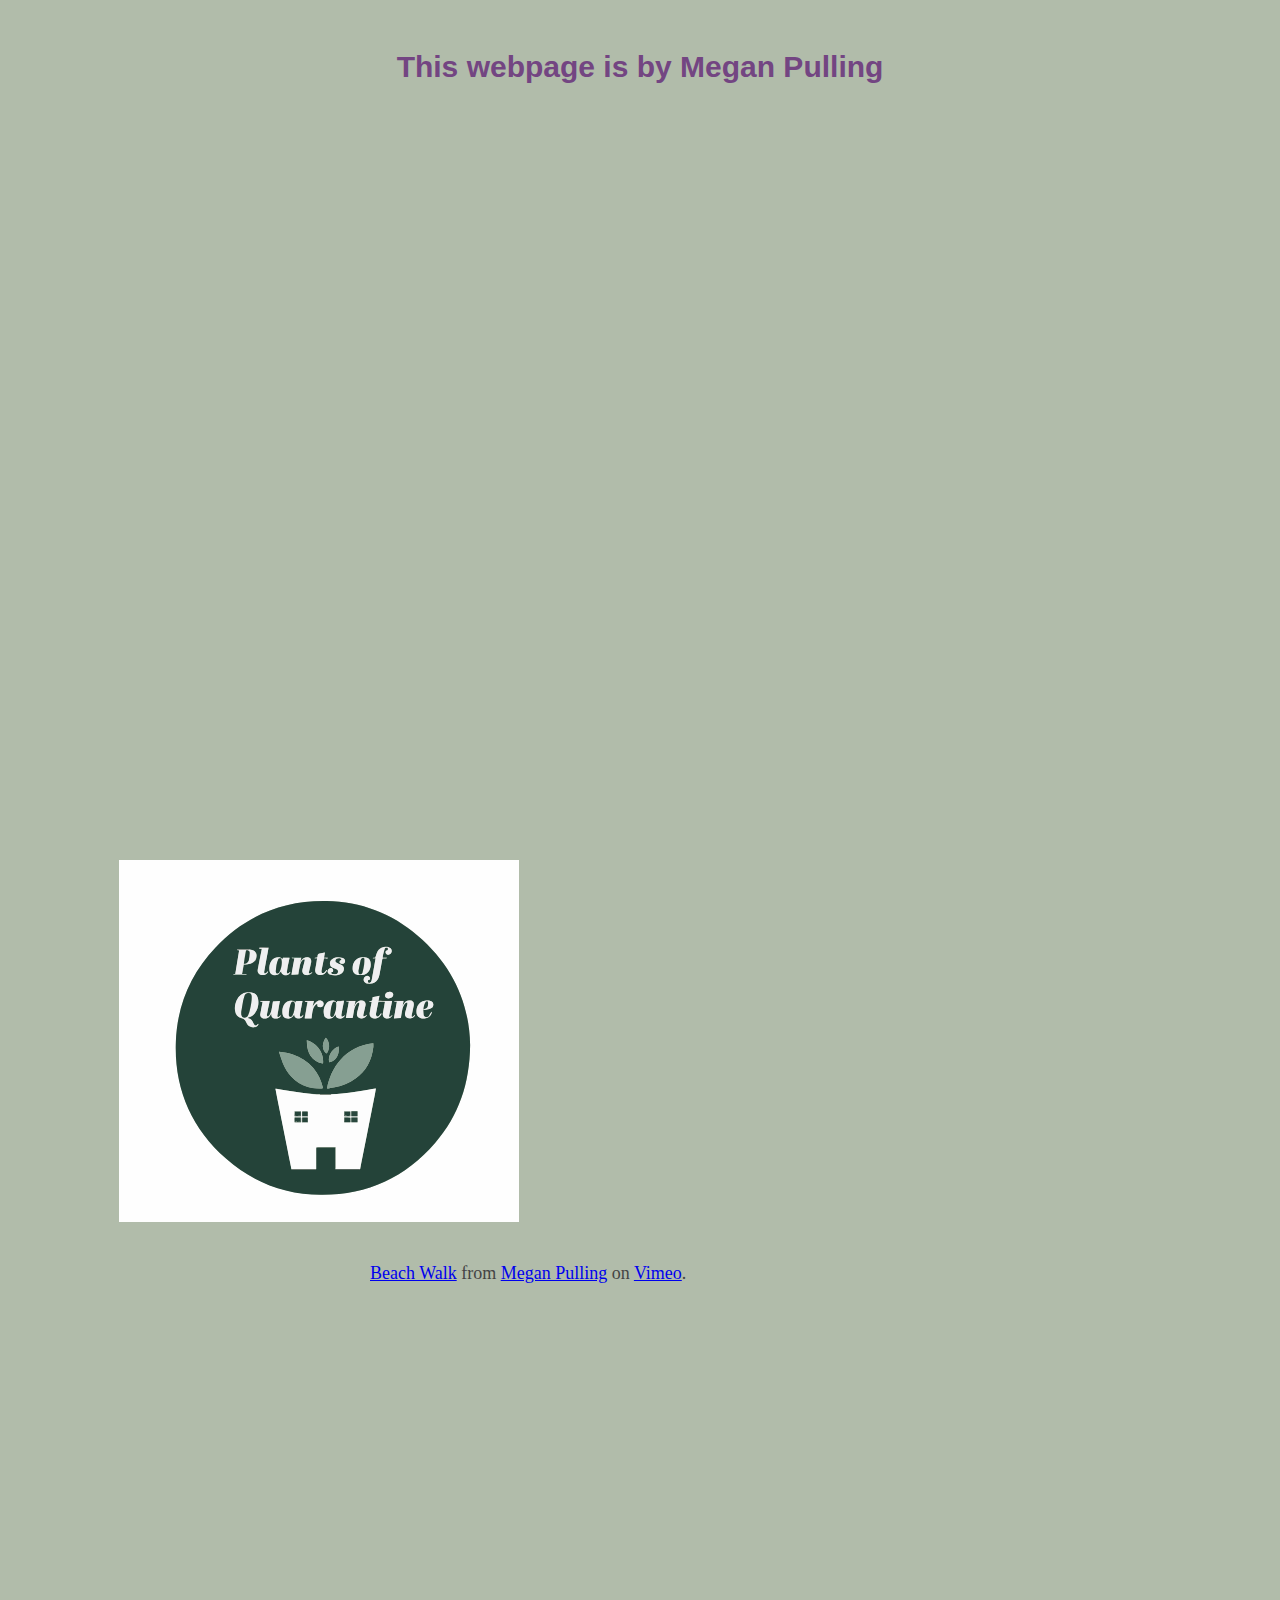
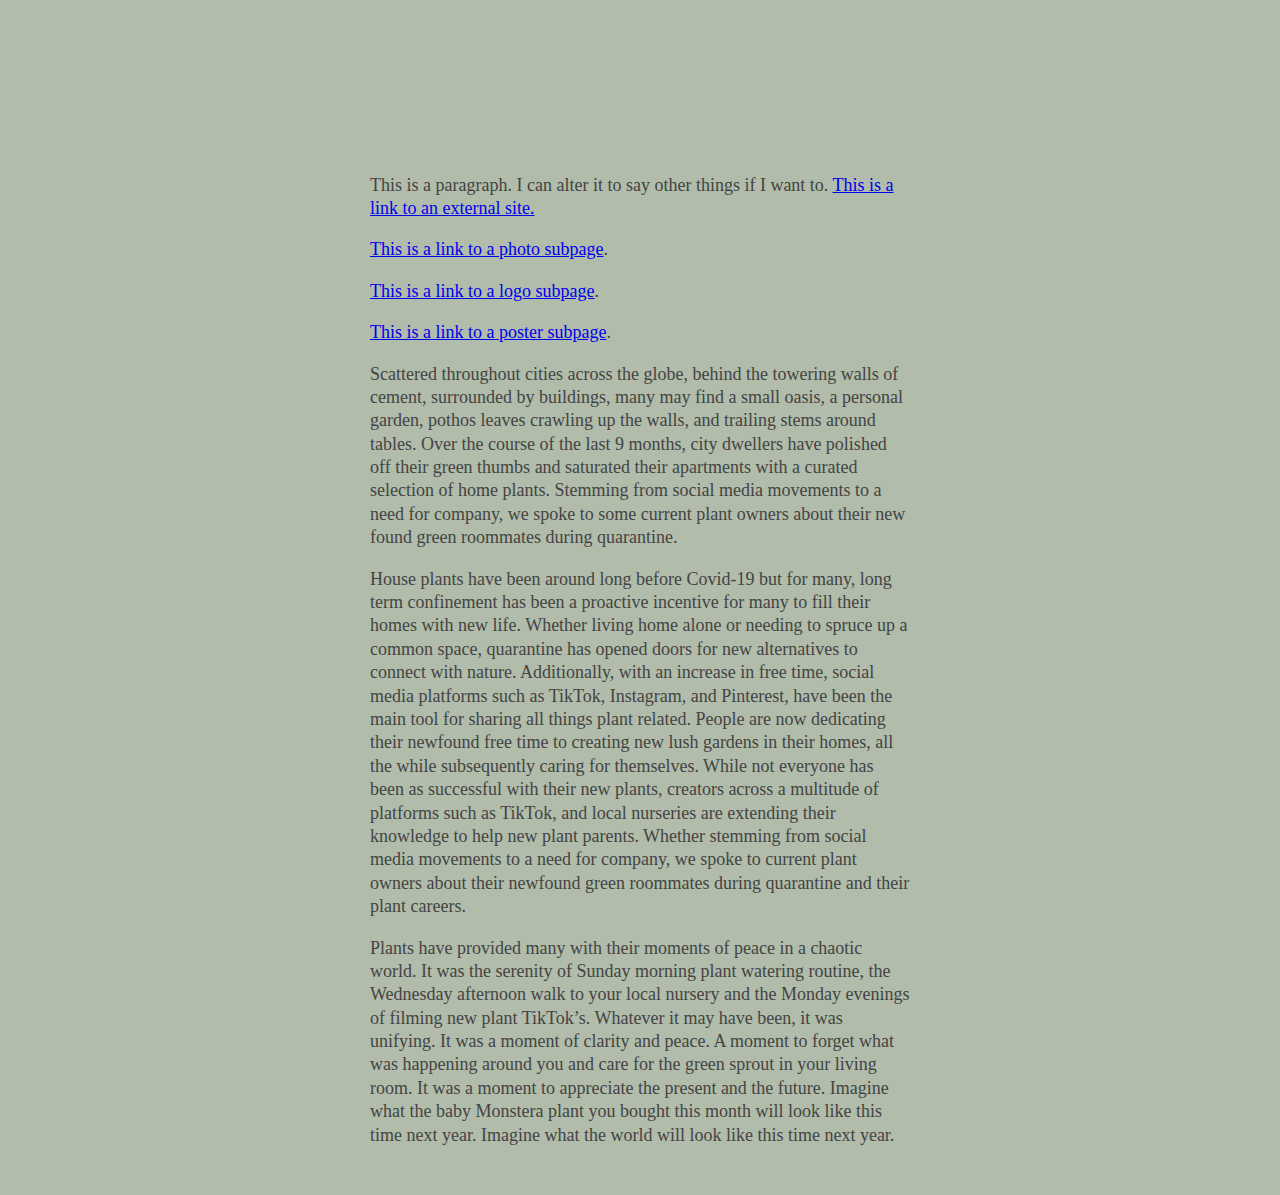
==== index.html @ 316d6d26 "Add files via upload" ====
<!DOCTYPE html>
<html lang="en">

	<head>
		<meta charset="utf-8" />
		<meta name="viewport" content="width=device-width, initial-scale=1.0" />
		<title>Megan Pulling’s Homepage for Journalism Design Toolkit</title>
		<link rel="stylesheet" href="styles.css" type="text/css" />
	</head>

	<body>

		<h1 class="main-hed">This webpage is by Megan Pulling</h1>
		
		<a href="https://journalismdesign.com/"><img class="logo" src="PoQlogo.svg"></a>
	
	<iframe src="https://player.vimeo.com/video/486918667" width="640" height="1138" frameborder="0" allow="autoplay; fullscreen" allowfullscreen></iframe>
<p><a href="https://vimeo.com/486918667">Beach Walk</a> from <a href="https://vimeo.com/user128437522">Megan Pulling</a> on <a href="https://vimeo.com">Vimeo</a>.</p> 
	
	<iframe src="https://www.google.com/maps/embed?pb=!1m18!1m12!1m3!1d102977.58082554644!2d-121.85495292720074!3d36.238293907433196!2m3!1f0!2f0!3f0!3m2!1i1024!2i768!4f13.1!3m3!1m2!1s0x808de8a7780e4d77%3A0x37e8d859caefac61!2sBig%20Sur%2C%20CA!5e0!3m2!1sen!2sus!4v1607019388094!5m2!1sen!2sus" width="600" height="450" frameborder="0" style="border:0;" allowfullscreen="" aria-hidden="false" tabindex="0"></iframe> 
		
		<p>
		This is a paragraph. I can alter it to say other things if I want to. 
		<a href="https://journalismdesign.com/"> This is a link to an external site. </a> 
		</p>

		<p>
		<a href="photosubpage.html"> This is a link to a photo subpage</a>.
		</p> 
		
		<p>
		<a href="logosubpage.html"> This is a link to a logo subpage</a>.
		</p>
		
		<p>
		<a href="postersubpage.html"> This is a link to a poster subpage</a>.
		</p>
		
		<p>
		Scattered throughout cities across the globe, behind the towering walls of cement, surrounded by buildings, many may find a small oasis, a personal garden, pothos leaves crawling up the walls, and trailing stems around tables. Over the course of the last 9 months, city dwellers have polished off their green thumbs and saturated their apartments with a curated selection of home plants. Stemming from social media movements to a need for company, we spoke to some current plant owners about their new found green roommates during quarantine.
		</p>

		<p>
		House plants have been around long before Covid-19 but for many, long term confinement has been a proactive incentive for many to fill their homes with new life. Whether living home alone or needing to spruce up a common space, quarantine has opened doors for new alternatives to connect with nature. Additionally, with an increase in free time, social media platforms such as TikTok, Instagram, and Pinterest, have been the main tool for sharing all things plant related. People are now dedicating their newfound free time to creating new lush gardens in their homes, all the while subsequently caring for themselves. While not everyone has been as successful with their new plants, creators across a multitude of platforms such as TikTok, and local nurseries are extending their knowledge to help new plant parents. Whether stemming from social media movements to a need for company, we spoke to current plant owners about their newfound green roommates during quarantine and their plant careers.
		</p>

<p>
		Plants have provided many with their moments of peace in a chaotic world. It was the serenity of Sunday morning plant watering routine, the Wednesday afternoon walk to your local nursery and the Monday evenings of filming new plant TikTok’s. Whatever it may have been, it was unifying. It was a moment of clarity and peace. A moment to forget what was happening around you and care for the green sprout in your living room. It was a moment to appreciate the present and the future. Imagine what the baby Monstera plant you bought this month will look like this time next year. Imagine what the world will look like this time next year. 
		</p>	
		
		</body>

</html>
---- styles.css ----
body {
	background-color: #b1bcaa;
	margin: 2em auto;
	font-size: 10px;
	padding: 1em;
	text-align: center;
	font-family: "Helvetica Neue", "Helvetica", "Arial", sans-serif;
}

h1 {
	color: #734582;
	font-size: 3em;
}

p {
	font-family: "Times New Roman", serif;
	color: #444;
	max-width: 30em;
	width: 100%;
	text-align: left;
	margin: 1em auto 1em auto;
	font-size: 1.8em;
	line-height: 1.3;
	}

img.logo {
	width: 100%;
	height: auto;
	max-width: 40em;
	max-height: 40em;
	margin: 2em auto;
}
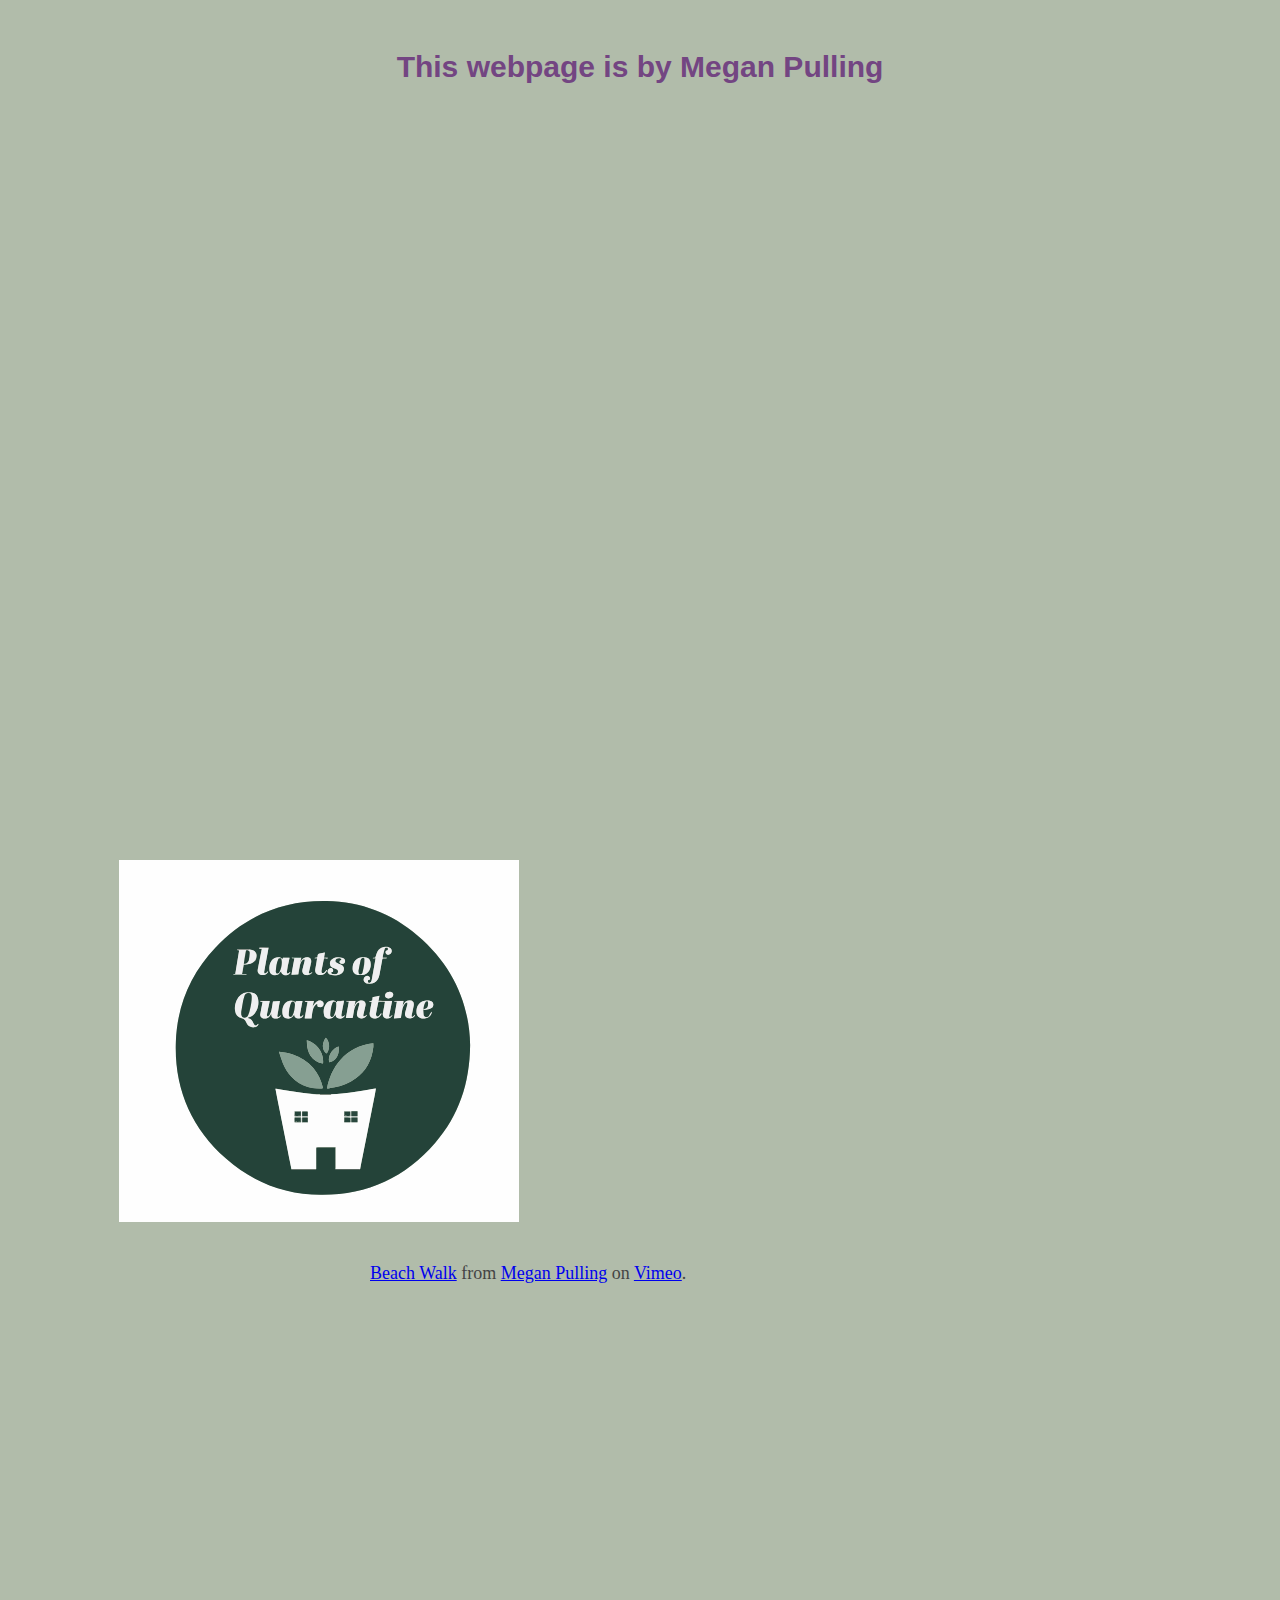
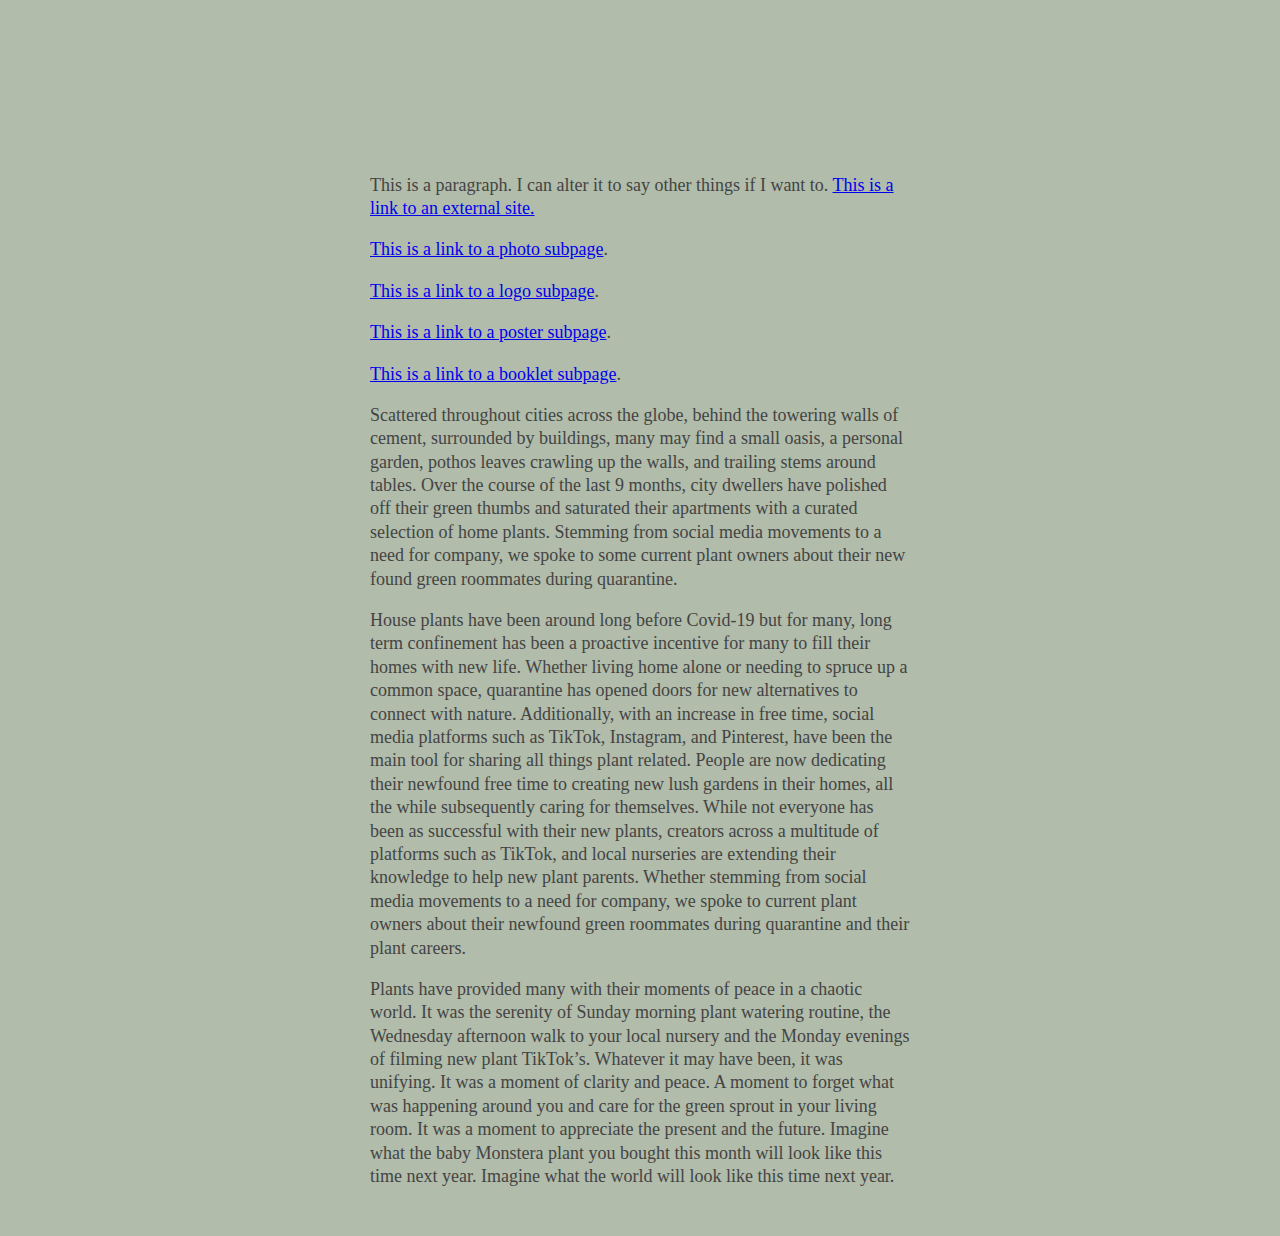
==== commit e93a0572: "Add files via upload" ====
--- a/index.html
+++ b/index.html
@@ -37,6 +37,10 @@
 		</p>
 		
 		<p>
+		<a href="bigbooklet.html"> This is a link to a booklet subpage</a>.
+		</p> 
+		
+		<p>
 		Scattered throughout cities across the globe, behind the towering walls of cement, surrounded by buildings, many may find a small oasis, a personal garden, pothos leaves crawling up the walls, and trailing stems around tables. Over the course of the last 9 months, city dwellers have polished off their green thumbs and saturated their apartments with a curated selection of home plants. Stemming from social media movements to a need for company, we spoke to some current plant owners about their new found green roommates during quarantine.
 		</p>
 
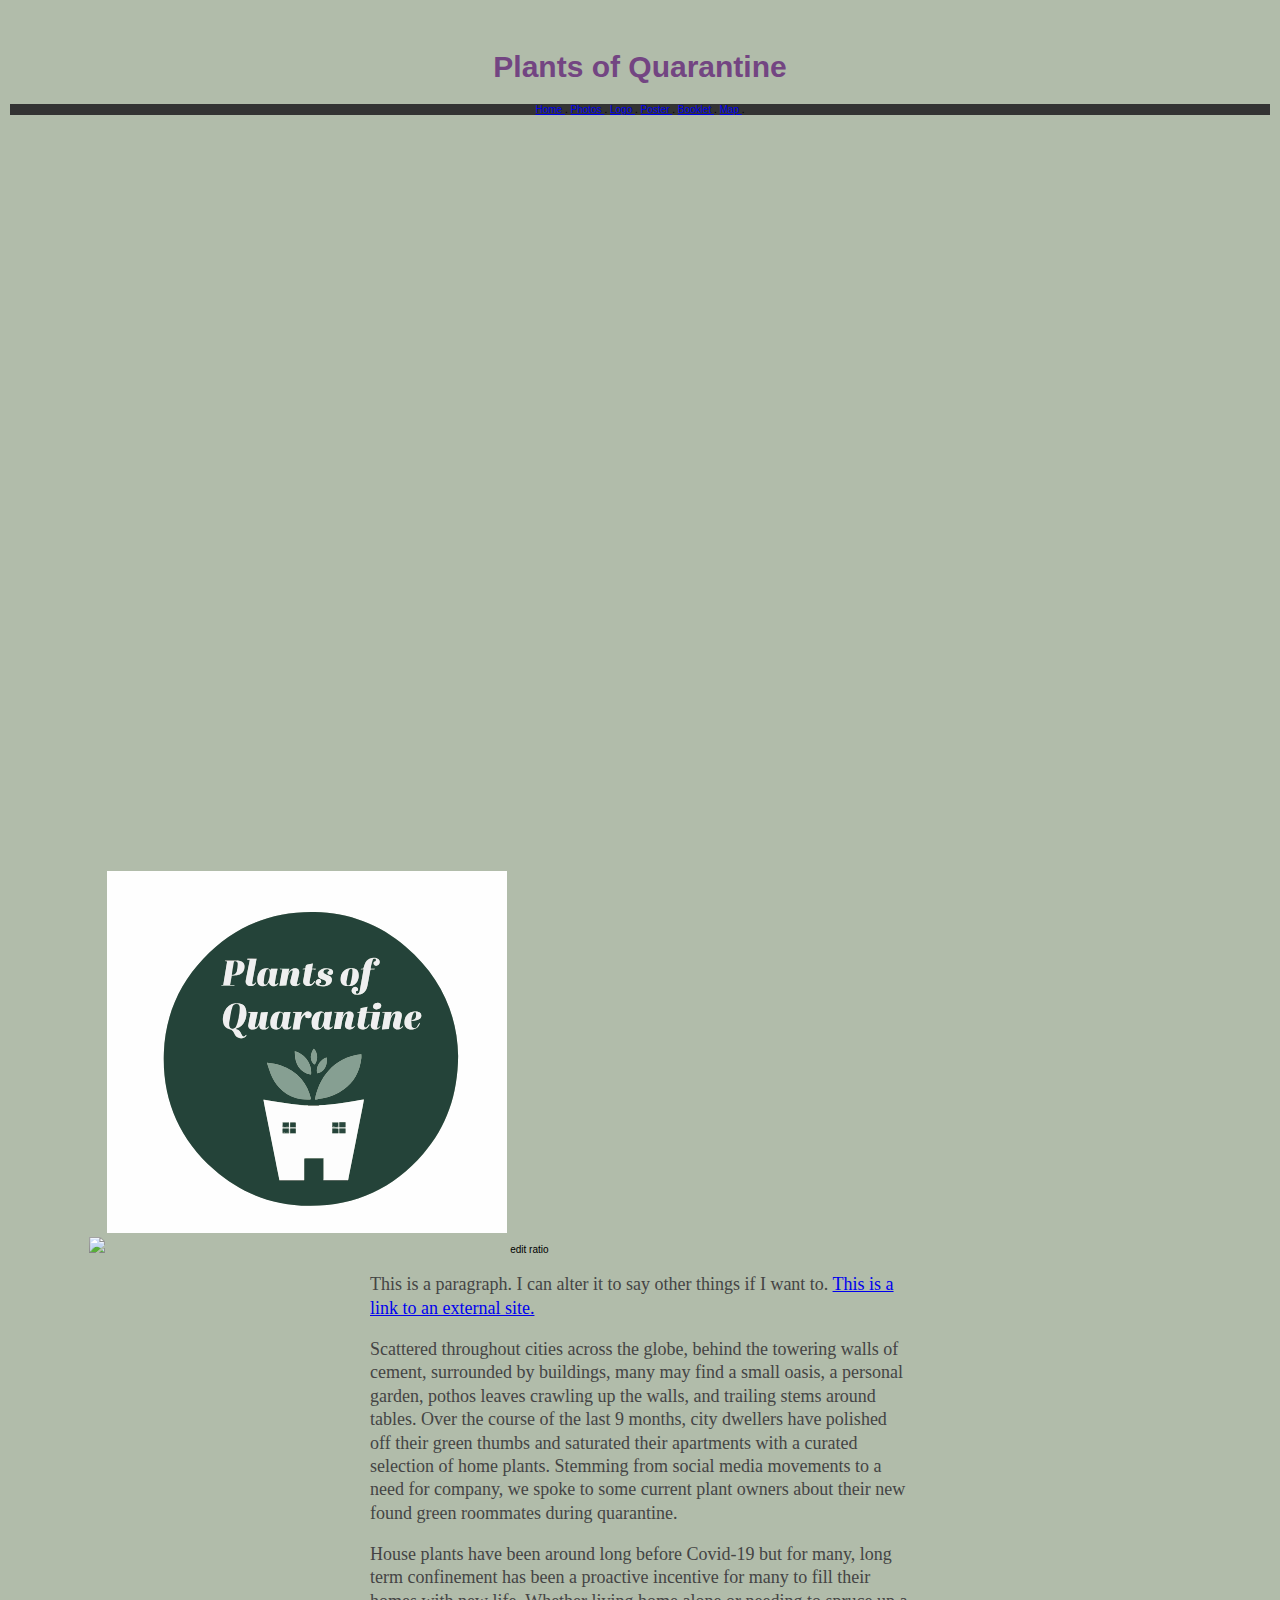
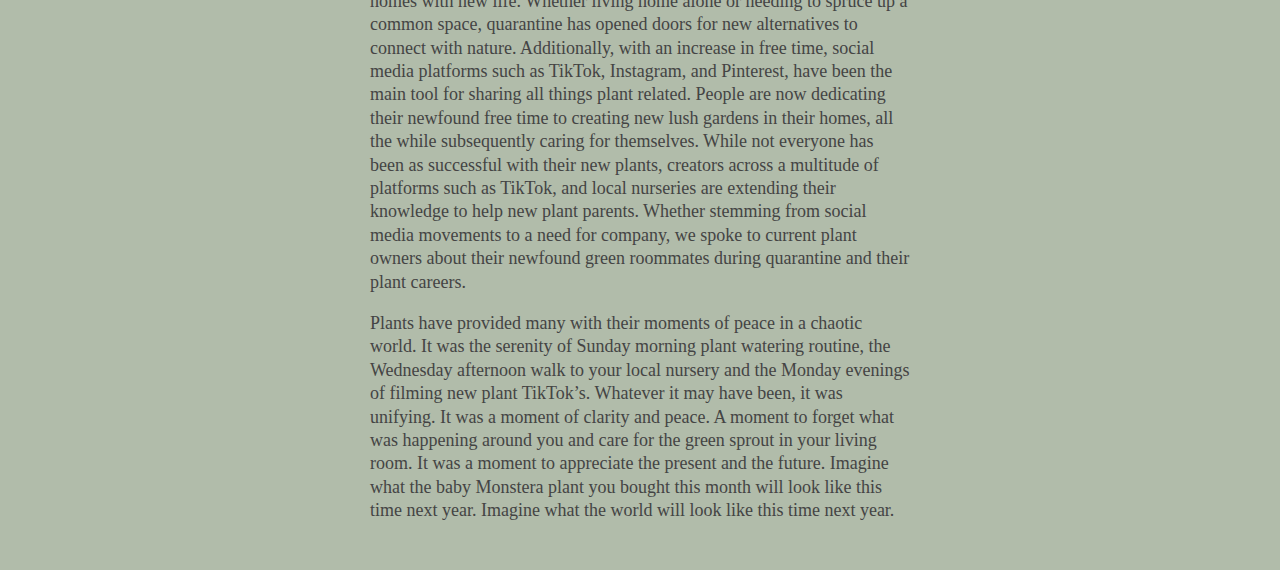
==== commit 7480aefc: "Add files via upload" ====
--- a/index.html
+++ b/index.html
@@ -4,41 +4,42 @@
 	<head>
 		<meta charset="utf-8" />
 		<meta name="viewport" content="width=device-width, initial-scale=1.0" />
-		<title>Megan Pulling’s Homepage for Journalism Design Toolkit</title>
+		<title>Megan Pulling’s Homepage for Journalism Design Toolkit </title>
 		<link rel="stylesheet" href="styles.css" type="text/css" />
 	</head>
 
+
 	<body>
+	
 
-		<h1 class="main-hed">This webpage is by Megan Pulling</h1>
+		<h1 class="main-hed"> Plants of Quarantine </h1>
 		
-		<a href="https://journalismdesign.com/"><img class="logo" src="PoQlogo.svg"></a>
+		
+	<div class="topnav">
+	<a href="index.html"> Home </a>.
+  	<a href="photosubpage.html"> Photos </a>.
+ 	<a href="logosubpage.html"> Logo </a>.
+  	<a href="postersubpage.html"> Poster </a>.
+ 	<a href="bigbooklet.html"> Booklet </a>.
+ 	<a href="map.html"> Map </a>.
+	</div>
 	
+		<img class="portrait" src="SelfPortrait1.jpg">
+		
+		<img class="logo" src="PoQlogo.svg">
+		
+edit ratio
 	<iframe src="https://player.vimeo.com/video/486918667" width="640" height="1138" frameborder="0" allow="autoplay; fullscreen" allowfullscreen></iframe>
-<p><a href="https://vimeo.com/486918667">Beach Walk</a> from <a href="https://vimeo.com/user128437522">Megan Pulling</a> on <a href="https://vimeo.com">Vimeo</a>.</p> 
+
 	
-	<iframe src="https://www.google.com/maps/embed?pb=!1m18!1m12!1m3!1d102977.58082554644!2d-121.85495292720074!3d36.238293907433196!2m3!1f0!2f0!3f0!3m2!1i1024!2i768!4f13.1!3m3!1m2!1s0x808de8a7780e4d77%3A0x37e8d859caefac61!2sBig%20Sur%2C%20CA!5e0!3m2!1sen!2sus!4v1607019388094!5m2!1sen!2sus" width="600" height="450" frameborder="0" style="border:0;" allowfullscreen="" aria-hidden="false" tabindex="0"></iframe> 
 		
 		<p>
 		This is a paragraph. I can alter it to say other things if I want to. 
 		<a href="https://journalismdesign.com/"> This is a link to an external site. </a> 
 		</p>
 
-		<p>
-		<a href="photosubpage.html"> This is a link to a photo subpage</a>.
-		</p> 
+
 		
-		<p>
-		<a href="logosubpage.html"> This is a link to a logo subpage</a>.
-		</p>
-		
-		<p>
-		<a href="postersubpage.html"> This is a link to a poster subpage</a>.
-		</p>
-		
-		<p>
-		<a href="bigbooklet.html"> This is a link to a booklet subpage</a>.
-		</p> 
 		
 		<p>
 		Scattered throughout cities across the globe, behind the towering walls of cement, surrounded by buildings, many may find a small oasis, a personal garden, pothos leaves crawling up the walls, and trailing stems around tables. Over the course of the last 9 months, city dwellers have polished off their green thumbs and saturated their apartments with a curated selection of home plants. Stemming from social media movements to a need for company, we spoke to some current plant owners about their new found green roommates during quarantine.
--- a/styles.css
+++ b/styles.css
@@ -29,4 +29,33 @@
 	max-width: 40em;
 	max-height: 40em;
 	margin: 2em auto;
-}+	text-align: center;
+}
+
+
+.Webpage by Megan Pulling {
+  background-color: #F1F1F1;
+  text-align: center;
+  padding: 20px;
+} 
+
+
+
+.topnav {
+  overflow: hidden;
+  background-color: #333;
+}
+
+<a href="photosubpage.html">photo subpage</a>
+<a href="logosubpage.html">logo subpage</a> 
+<a href="postersubpage.html">poster subpage</a>.
+<a href="bigbooklet.html">booklet subpage</a>
+.topnav a {
+  float: left;
+  display: block;
+  color: #f2f2f2;
+  text-align: center;
+  padding: 14px 16px;
+  text-decoration: none;
+}
+
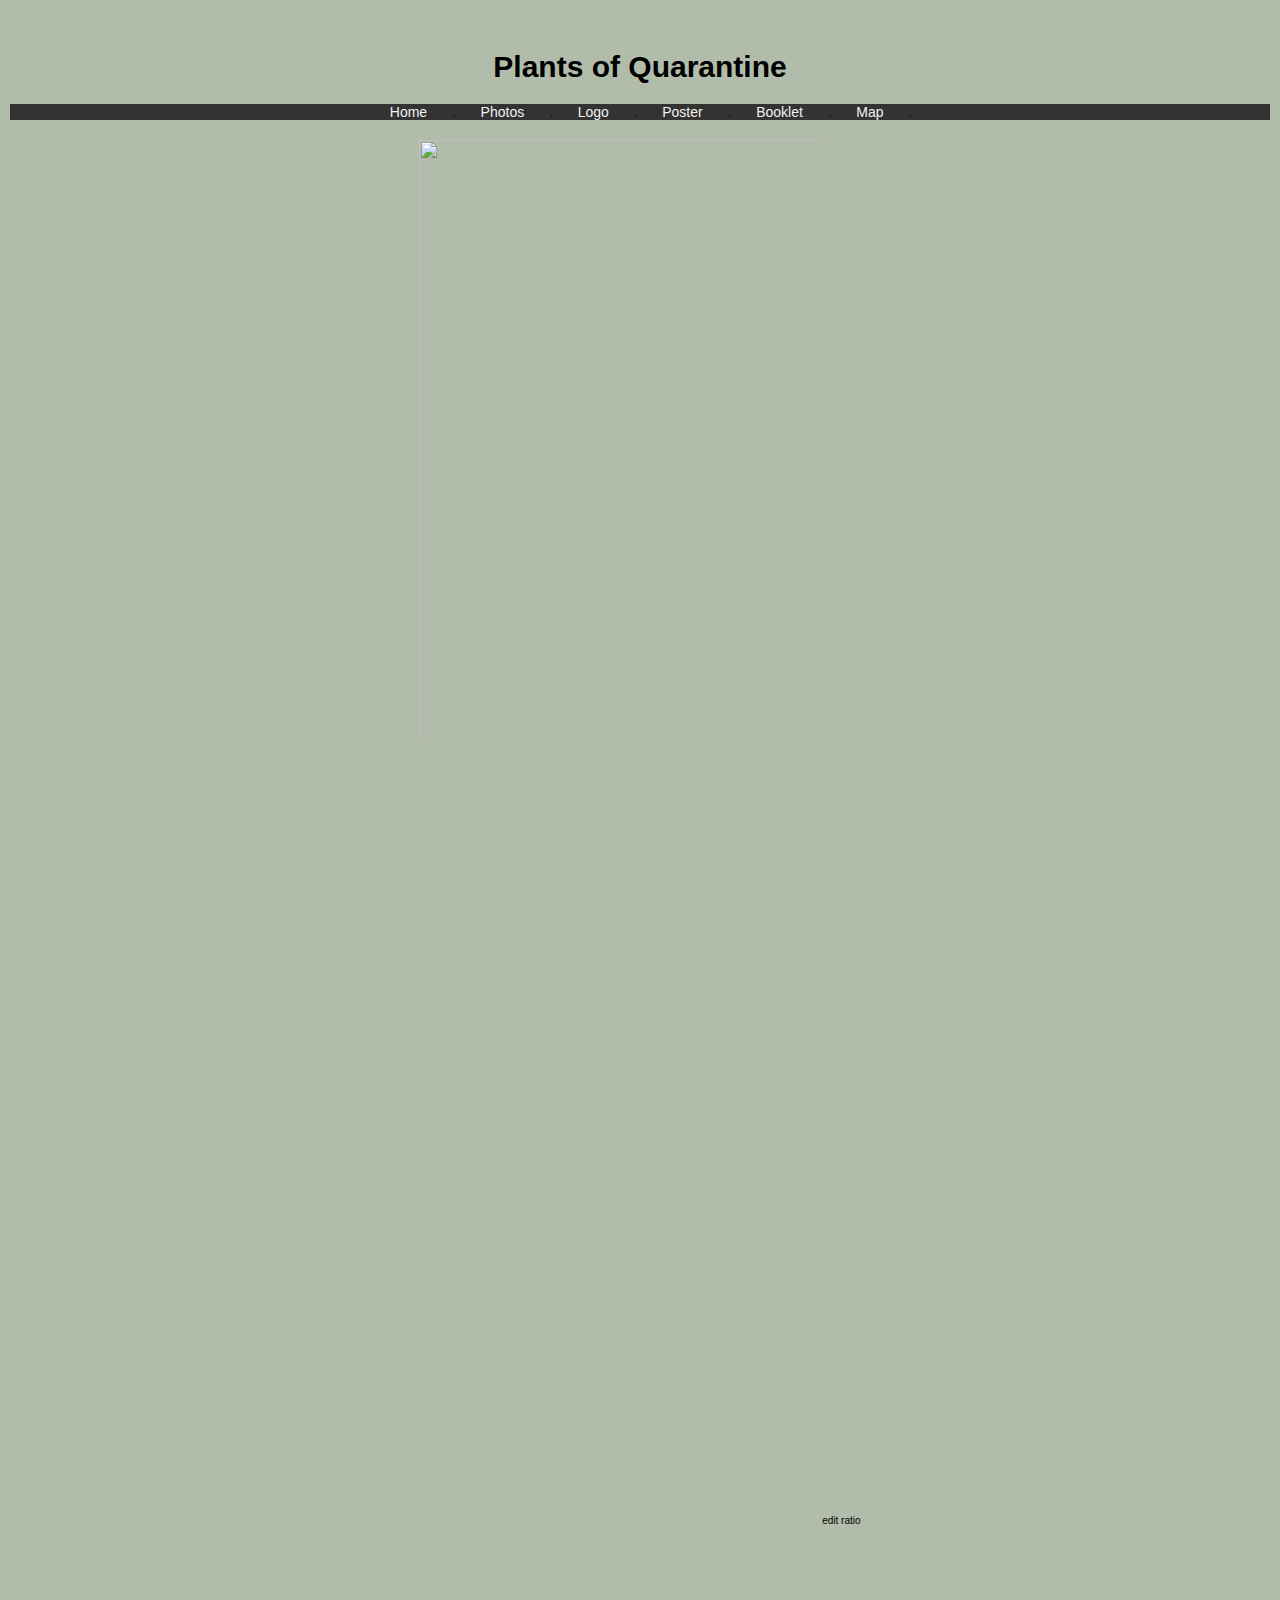
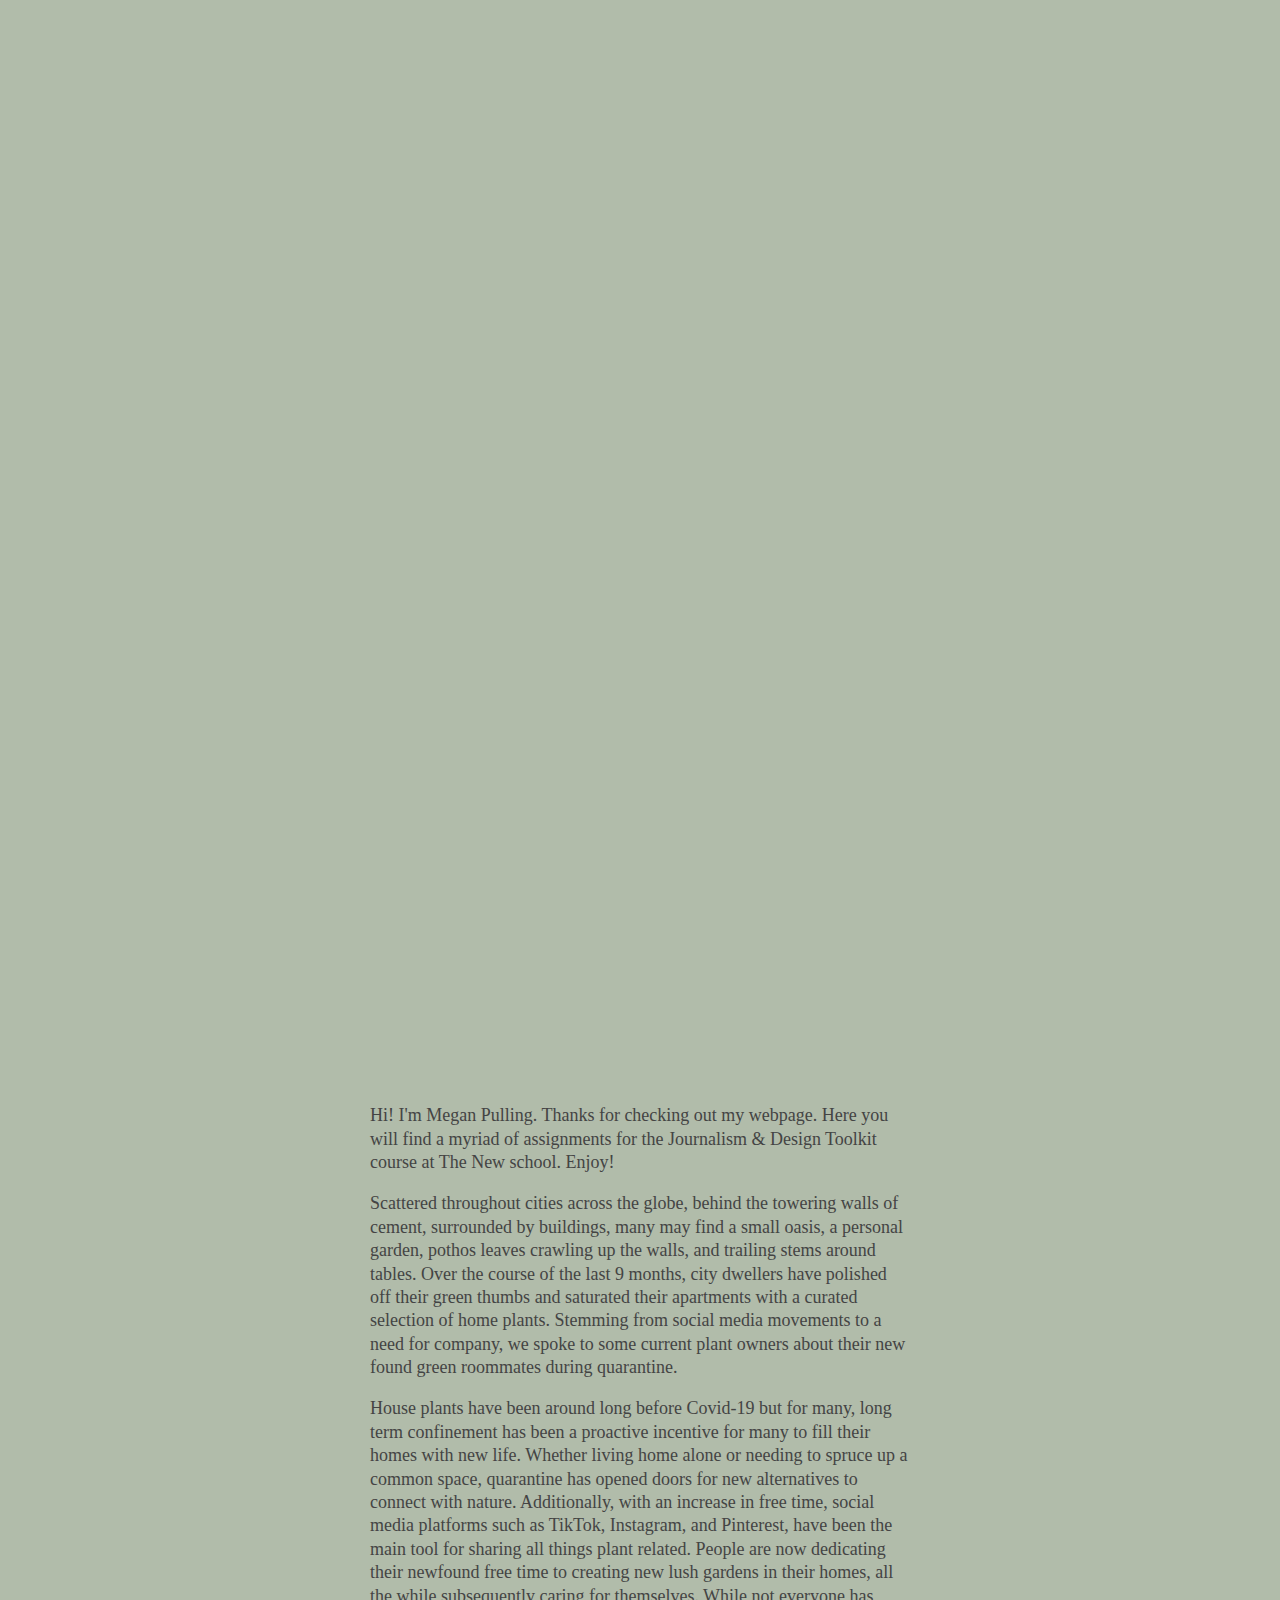
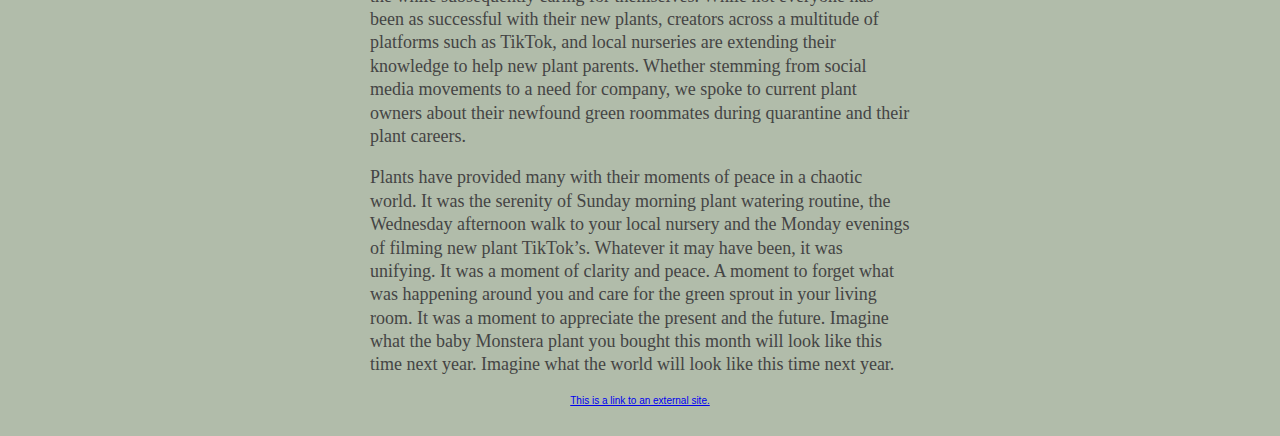
==== commit a3a4ef35: "Add files via upload" ====
--- a/index.html
+++ b/index.html
@@ -26,7 +26,7 @@
 	
 		<img class="portrait" src="SelfPortrait1.jpg">
 		
-		<img class="logo" src="PoQlogo.svg">
+
 		
 edit ratio
 	<iframe src="https://player.vimeo.com/video/486918667" width="640" height="1138" frameborder="0" allow="autoplay; fullscreen" allowfullscreen></iframe>
@@ -34,8 +34,8 @@
 	
 		
 		<p>
-		This is a paragraph. I can alter it to say other things if I want to. 
-		<a href="https://journalismdesign.com/"> This is a link to an external site. </a> 
+		Hi! I'm Megan Pulling. Thanks for checking out my webpage. Here you will find a myriad of assignments for the Journalism & Design Toolkit course at The New school. Enjoy!
+		
 		</p>
 
 
@@ -53,7 +53,11 @@
 		Plants have provided many with their moments of peace in a chaotic world. It was the serenity of Sunday morning plant watering routine, the Wednesday afternoon walk to your local nursery and the Monday evenings of filming new plant TikTok’s. Whatever it may have been, it was unifying. It was a moment of clarity and peace. A moment to forget what was happening around you and care for the green sprout in your living room. It was a moment to appreciate the present and the future. Imagine what the baby Monstera plant you bought this month will look like this time next year. Imagine what the world will look like this time next year. 
 		</p>	
 		
+		
+	<a href="https://journalismdesign.com/"> This is a link to an external site. </a> 
 		</body>
+
+
 
 </html>
 
--- a/styles.css
+++ b/styles.css
@@ -8,8 +8,9 @@
 }
 
 h1 {
-	color: #734582;
+	color: #000000;
 	font-size: 3em;
+	
 }
 
 p {
@@ -22,12 +23,55 @@
 	font-size: 1.8em;
 	line-height: 1.3;
 	}
+	
+ul { 
+font-family: "Times New Roman", serif;
+	color: #444;
+	max-width: 30em;
+	width: 100%;
+	text-align: left;
+	margin: 1em auto 1em auto;
+	font-size: 14px;
+	line-height: 1.3;
+
+}
+
 
 img.logo {
 	width: 100%;
 	height: auto;
 	max-width: 40em;
 	max-height: 40em;
+	margin: 2em auto;
+	text-align: center;
+	display: block; 
+}
+
+iframe { 
+	display: block;
+	margin: 2em auto;
+	text-align: center;
+	
+
+
+
+}
+
+img.poster {
+	width: 100%;
+	height: auto;
+	max-width: 40em;
+	max-height: 40em;
+	margin: 2em auto;
+	text-align: center;
+}
+
+
+img.portrait {
+	width: 921px;
+	height: 1384px;
+	max-width: 40em;
+	max-height: 60em;
 	margin: 2em auto;
 	text-align: center;
 }
@@ -43,19 +87,16 @@
 
 .topnav {
   overflow: hidden;
-  background-color: #333;
+  background-color: #333333;
 }
 
-<a href="photosubpage.html">photo subpage</a>
-<a href="logosubpage.html">logo subpage</a> 
-<a href="postersubpage.html">poster subpage</a>.
-<a href="bigbooklet.html">booklet subpage</a>
+
 .topnav a {
-  float: left;
-  display: block;
+  float: center;
   color: #f2f2f2;
   text-align: center;
-  padding: 14px 16px;
+  font-size: 14px;
+  padding: 20px 22px;
   text-decoration: none;
 }
 
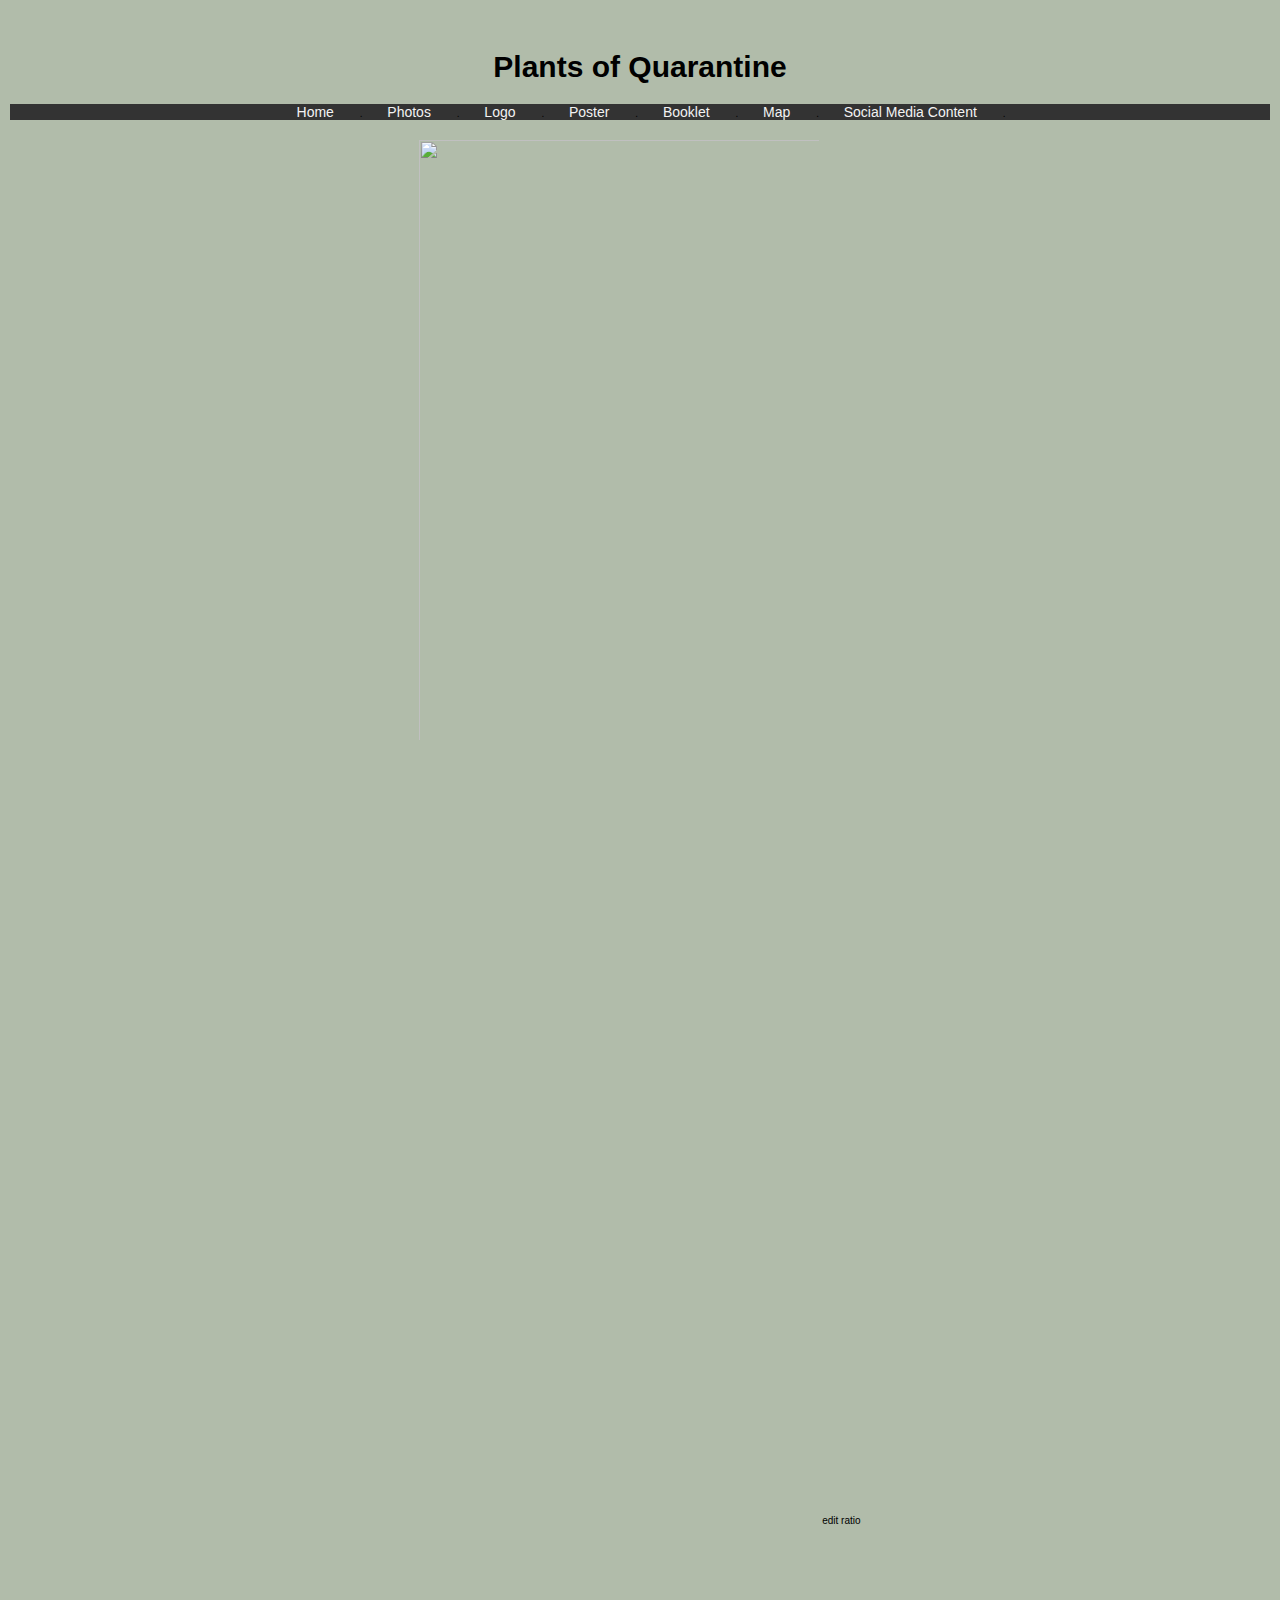
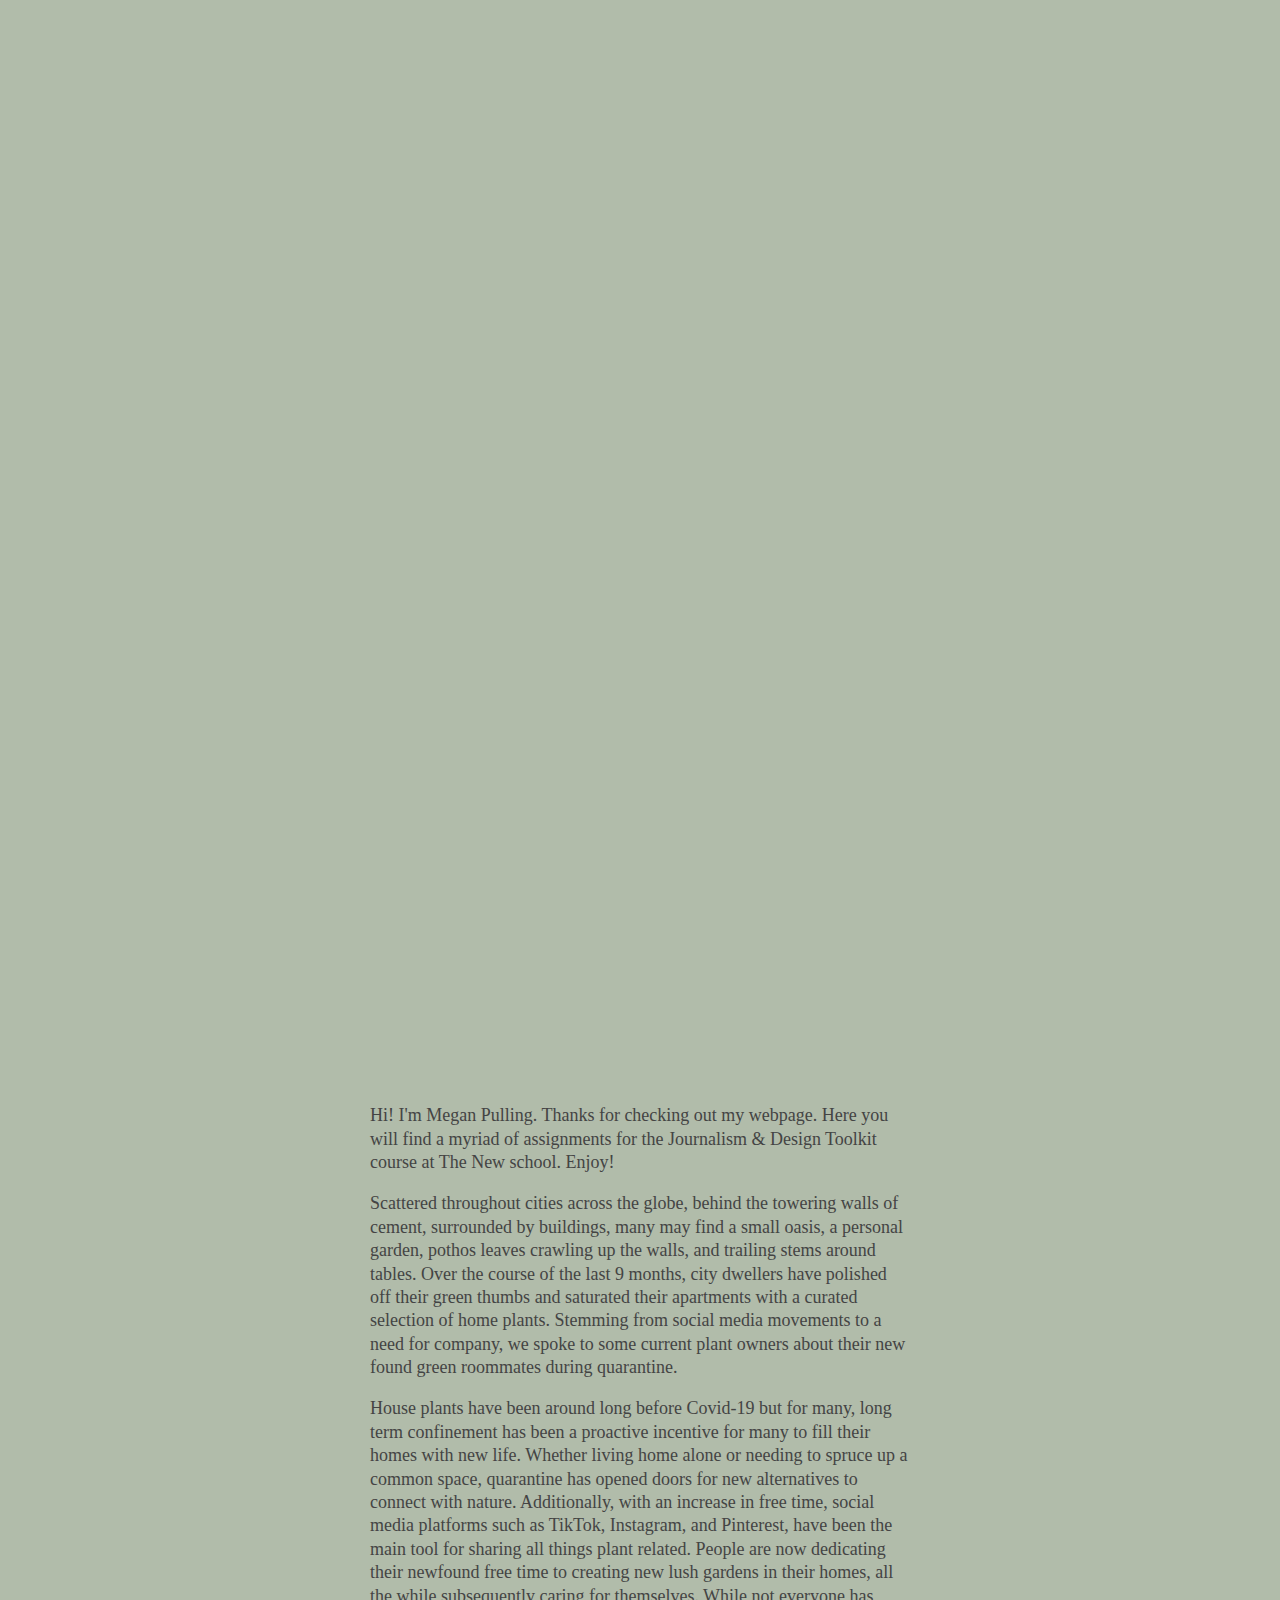
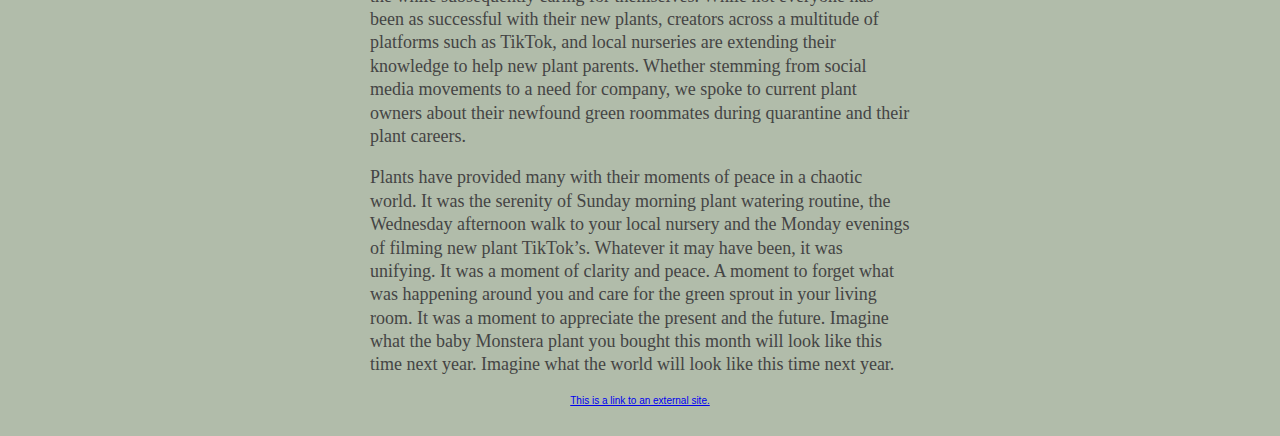
==== commit 298518db: "Add files via upload" ====
--- a/index.html
+++ b/index.html
@@ -22,6 +22,7 @@
   	<a href="postersubpage.html"> Poster </a>.
  	<a href="bigbooklet.html"> Booklet </a>.
  	<a href="map.html"> Map </a>.
+ 	<a href="socialmedia.html"> Social Media Content </a>. 
 	</div>
 	
 		<img class="portrait" src="SelfPortrait1.jpg">
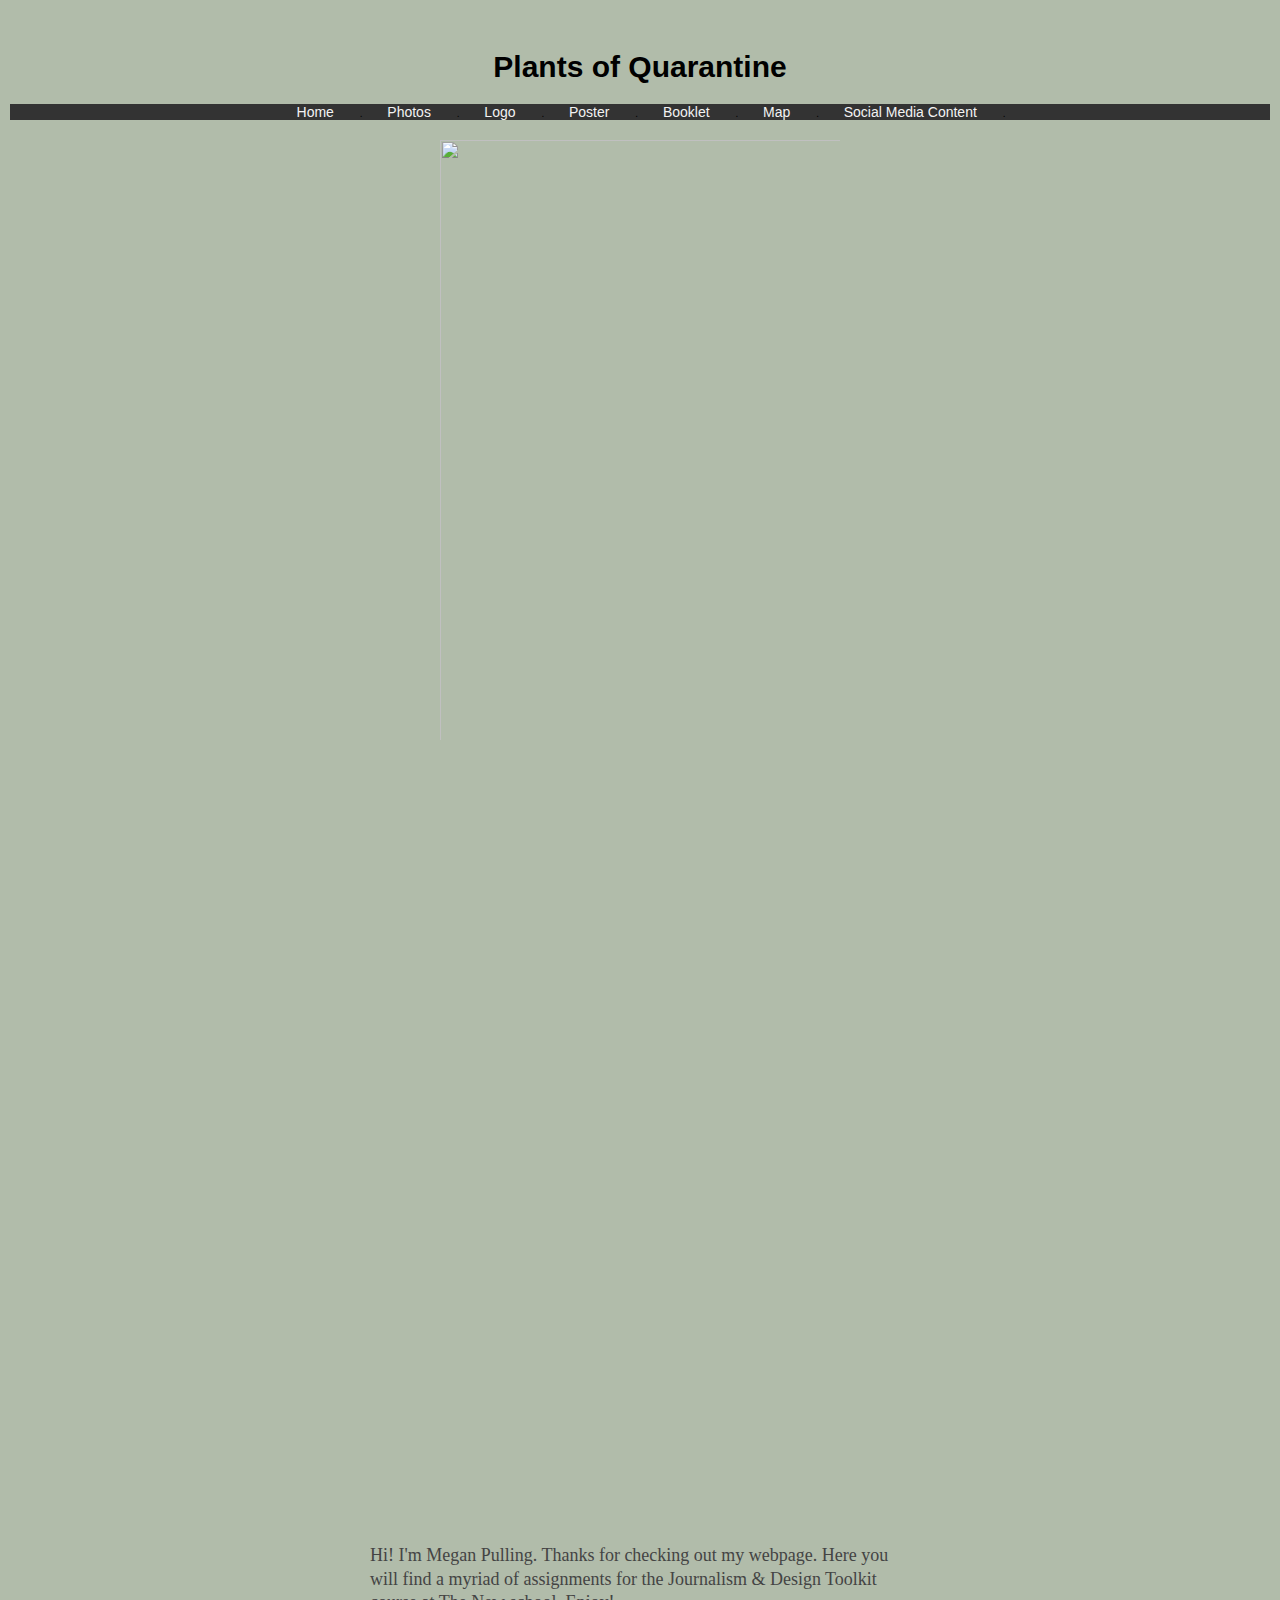
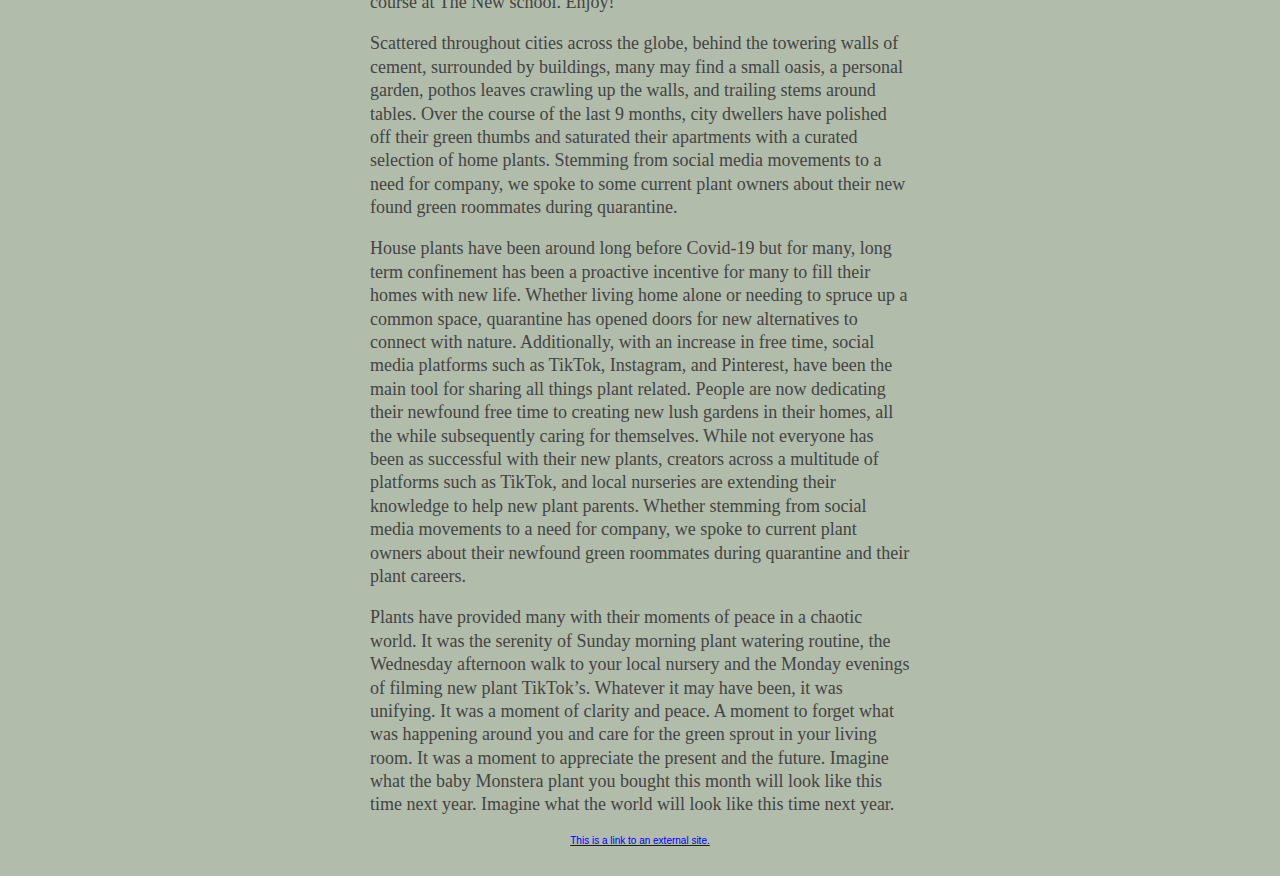
==== commit 72c0803a: "Add files via upload" ====
--- a/index.html
+++ b/index.html
@@ -27,12 +27,6 @@
 	
 		<img class="portrait" src="SelfPortrait1.jpg">
 		
-
-		
-edit ratio
-	<iframe src="https://player.vimeo.com/video/486918667" width="640" height="1138" frameborder="0" allow="autoplay; fullscreen" allowfullscreen></iframe>
-
-	
 		
 		<p>
 		Hi! I'm Megan Pulling. Thanks for checking out my webpage. Here you will find a myriad of assignments for the Journalism & Design Toolkit course at The New school. Enjoy!
